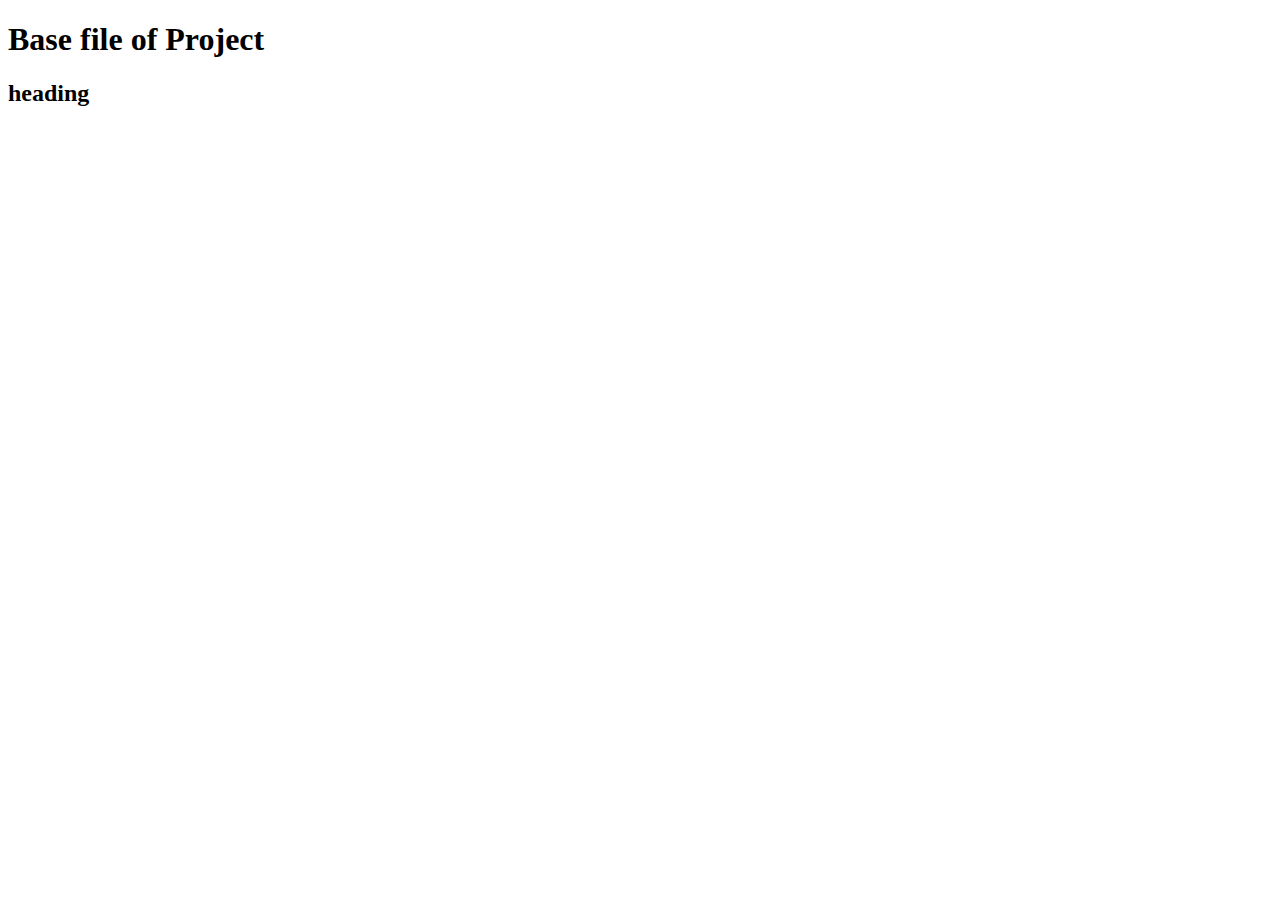
==== index.html @ 8efa00cf "added h2" ====
<!DOCTYPE html>
<html lang="en">
<head>
    <meta charset="UTF-8">
    <meta http-equiv="X-UA-Compatible" content="IE=edge">
    <meta name="viewport" content="width=device-width, initial-scale=1.0">
    <title>Document</title>
</head>
<body>
    <h1>Base file of Project</h1>
    <h2>heading</h2>
</body>
</html>
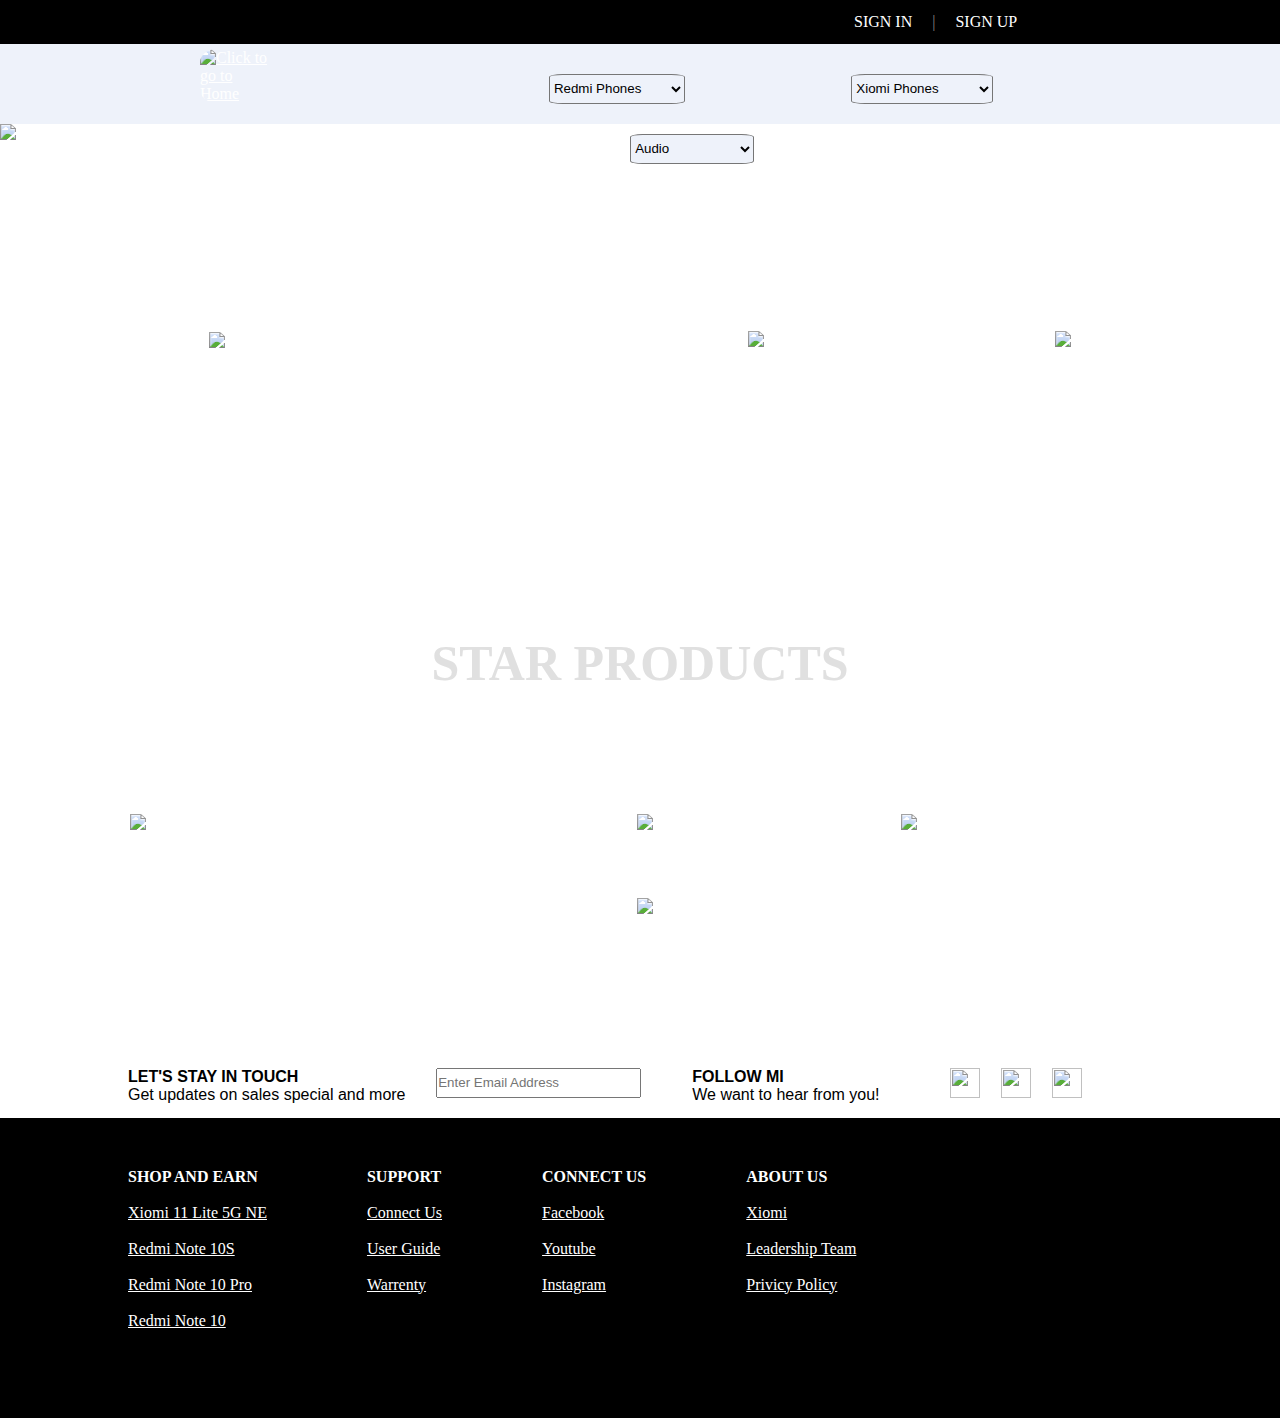
==== commit 710b810e: "changes in homepage" ====
--- a/index.html
+++ b/index.html
@@ -4,10 +4,157 @@
     <meta charset="UTF-8">
     <meta http-equiv="X-UA-Compatible" content="IE=edge">
     <meta name="viewport" content="width=device-width, initial-scale=1.0">
-    <title>Document</title>
+    <title>Home Page</title>
+    <link rel="stylesheet" href="index.css"/>
 </head>
 <body>
-    <h1>Base file of Project</h1>
-    <h2>heading</h2>
+    <div id="navigation_bar">
+        <div id="in"><a style="color: white;">SIGN IN  </a></div>
+        <span style="color: rgb(134, 133, 133);margin-right: 20px;">|</span>
+        <div id="up"><a style="color: white;">SIGN UP  </a></div>
+
+    </div>
+    <div id="home_Pannel">
+        <div id="home">
+            <a href="">
+            <img 
+            style="
+            height: 70px;
+            width: 70px;
+            margin-top: 5px;
+            border-radius: 25%;
+            "
+            src="https://imgs.search.brave.com/nWQsooe696rhsu6fzEdHiluWOzKH0VuCkLlU0ncgAuY/rs:fit:474:225:1/g:ce/aHR0cHM6Ly90c2Uz/Lm1tLmJpbmcubmV0/L3RoP2lkPU9JUC5Q/V01EMjVUMWVpUWpW/THBFWGdfN253SGFI/YSZwaWQ9QXBp" 
+            alt="Click to go to Home">
+            </a>
+        </div>
+        <div id="Mobile">
+        <select name="Redmi_Phones" id="Redmi_Phones">
+            <option value="Redmi_Phones">Redmi Phones</option>
+            <option value="Redmi_Note_10S">Redmi Note 10S</option>
+            <option value="Redmi_Note_10_Pro">Redmi Note 10 Pro</option>
+            <option value="Redmi_Note_10">Redmi Note 10</option>
+        </select>
+        <select name="Xiomi_Phones" id="xiomi_Phones">
+            <option value="Xiomi_Phones">Xiomi Phones</option>
+            <option value="Xiomi_11Lite5G_NE">Xiomi 11 Lite 5G NE</option>
+            <!-- <option value="Redmi_Note_10_Pro">Redmi Note 10 Pro</option>
+            <option value="Redmi_Note_10">Redmi Note 10</option> -->
+        </select>
+        <select name="Audio" id="audio">
+            <option value="Audio">Audio</option>
+            <option value="redmi_bud_3_pro">RedMi Bud 3 Pro</option>
+            <option value="Redmi_bud_3">Redmi Bud 3</option>
+            <option value="Xiomi_bud_3">Xiomi Bud 3</option>
+        </select>
+        </div>
+    </div>
+    <div id="top_banner">
+        <a href="">
+            <img
+            style="height: 500px; width: 100%;" 
+            src="https://i01.appmifile.com/webfile/globalimg/dongxuechun/k9dbannerEn.jpg" alt="Click Here To Visit XIAOMI 11 Lite 5G NE"></a>
+    </div>
+    <div id="mimi">
+        <div id="mimiphn">
+            <a href="">
+                <img 
+                src="https://i01.appmifile.com/webfile/globalimg/dongxuechun/purplecolor.jpg?width=398&height=230&160516" 
+                alt="Click Here to Visit RedMi Note 10S"/>
+            </a>
+        </div>
+        <div id="mimiphn">
+            <a href="">
+                <img
+                src="https://i01.appmifile.com/webfile/globalimg/0320/TO-B/web-small-banner/RN-10pro-small-banner-new.jpg?width=398&height=230&160516"
+                />
+            </a>
+        </div>
+        <div id="mimiphn">
+            <a>
+                <img
+                src="https://i01.appmifile.com/webfile/globalimg/0320/TO-B/web-small-banner/RN-10-small-banner-new.jpg?width=398&height=230&160516"
+                />
+            </a>
+        </div>
+    </div>
+    <h2>STAR PRODUCTS</h2>
+    <div class="star">
+        
+        <div class="item1"><a href=""> <img style="height: 100%; width: 100%;" src="https://i01.appmifile.com/webfile/globalimg/0320/TO-B/web-Star-Products/watch-s1-s1active.jpg?width=612&height=612" alt=""/></a></div>
+        <div class="item2"><a href=""><img style="height: 100%; width: 100%;" src="https://i01.appmifile.com/webfile/globalimg/0320/TO-B/web-Star-Products/buds-3t-pro.jpg?width=612&height=612" alt=""></a></div>
+        <div class="item3"><a href=""><img style="height: 100%; width: 100%;" src="https://i01.appmifile.com/webfile/globalimg/dongxuechun/Redmi-Buds-3.jpg?width=612&height=612" alt=""></a></div>
+        <div class="item4"><a href=""><img style="height: 100%; width: 100%;" src="https://i01.appmifile.com/webfile/globalimg/0320/TO-B/web-Star-Products/StarPro4-Purifier-4Series.jpg?width=612&height=612" alt=""></a></div>
+    </div><br/>
+    <div class="connect">
+        <div class="n123">
+            <h4>LET'S STAY IN TOUCH</h4>
+            <p>Get updates on sales special and more</p>                                         
+        </div>
+        <div class="mail">
+            <input id="mail" type="text" placeholder="Enter Email Address"/>
+        </div>
+        <div class="n123">
+            <h4>FOLLOW MI</h4>
+            <p>We want to hear from you!</p>
+        </div>
+        <div class="follow">
+            <a href="https://www.facebook.com/XiaomiGlobal/"><img style="height: 30px; width: 30px;" src="https://imgs.search.brave.com/dzzb1iTOQ-DwmvF3sW3llhv0MZroH4vEwS2TlkLFoX8/rs:fit:474:225:1/g:ce/aHR0cHM6Ly90c2U0/Lm1tLmJpbmcubmV0/L3RoP2lkPU9JUC44/S1RGS0pSeTd1dHlw/bng0Z1R1UE53SGFI/YSZwaWQ9QXBp" alt=""></a>
+            <a href="https://www.youtube.com/user/XiaomiChina"><img style="height: 30px; width: 30px;" src="https://imgs.search.brave.com/hlsZxnrAoKKd_al49bjIfVkXYvUAfYT2_wJnuo5c_N4/rs:fit:474:225:1/g:ce/aHR0cHM6Ly90c2U0/Lm1tLmJpbmcubmV0/L3RoP2lkPU9JUC5Z/aXBSOTh4blgyNm1C/X3BZV01zY05RSGFI/YSZwaWQ9QXBp" alt=""></a>
+            <a href="https://www.instagram.com/xiaomi.global/"><img style="height: 30px; width: 30px;" src="https://imgs.search.brave.com/rQX7vwiJZ2ciH_F0NfJlaCQ0C3Xr8X2xgQ0HVt2dZ7A/rs:fit:474:225:1/g:ce/aHR0cHM6Ly90c2Uy/Lm1tLmJpbmcubmV0/L3RoP2lkPU9JUC5I/Zk02WjhVNm1BRDlp/T0pRaXRwNHdBSGFI/YSZwaWQ9QXBp" alt=""></a>
+        </div>
+    </div>
+    <div class="bottom">
+        <div class="shop">
+            <ul>
+                <h4>SHOP AND EARN</h4>
+                <br/>
+                <li><a href="">Xiomi 11 Lite 5G NE</a></li>
+                <br/>
+                <li><a href="">Redmi Note 10S</a></li>
+                <br/>
+                <li><a href="">Redmi Note 10 Pro</a></li>
+                <br/>
+                <li><a href="">Redmi Note 10</a></li>
+                <br/>
+            </ul>
+        </div>
+        <div class="support">
+            <ul>
+                <h4>SUPPORT</h4>
+                <br/>
+                <li><a href="">Connect Us</a></li>
+                <br/>
+                <li><a href="">User Guide</a></li>
+                <br/>
+                <li><a href="">Warrenty</a></li>
+                <br/>
+            </ul>
+        </div>
+        <div class="connectUs">
+            <ul>
+                <h4>CONNECT US</h4>
+                <br/>
+                <li><a href="">Facebook</a></li>
+                <br/>
+                <li><a href="">Youtube</a></li>
+                <br/>
+                <li><a href="">Instagram</a></li>
+                <br/>
+            </ul>
+        </div>
+        <div class="aboutUs">
+            <ul>
+                <h4>ABOUT US</h4>
+                <br/>
+                <li><a href="">Xiomi</a></li>
+                <br/>
+                <li><a href="">Leadership Team</a></li>
+                <br/>
+                <li><a href="">Privicy Policy</a></li>
+                <br/>
+            </ul>
+        </div>
+    </div>
 </body>
 </html>--- a/index.css
+++ b/index.css
@@ -0,0 +1,236 @@
+*{
+    margin: 0;
+    padding: 0;
+    box-sizing: border-box;
+}
+body{
+    background-color: white;
+}
+/* navbar CSS */
+#navigation_bar{
+    /* height: 30px;
+    width: 100%; */
+    /* border: 10px solid red; */
+    background-color: black;
+    display: flex;
+    justify-content: flex-end;
+    padding: 1%;
+    box-shadow: rgba(0, 0, 0, 0.15) 0px 3px 3px 0px;
+}
+#in{
+    margin-right: 20px;
+}
+#up{
+    margin-right: 250px;
+}
+/* navbar CSS complete */
+/* top banner */
+#top_banner{
+    height: 50%;
+    width: 100%;
+    /* border: 10px solid red; */
+    padding-bottom: 5%;
+}
+/* top banner complete */
+/* home pannel between navbar and top banner */
+#home_Pannel{
+    display: flex;
+    background-color: #eef2fa;
+    height: 80px;
+    width: 100%;
+    /* justify-content: center; */
+}
+#home{
+    height: 100px;
+    width: 100px;
+    padding: 1;
+    margin-left: 200px;
+}
+#Mobile{
+    height: 100%;
+    width: 1200px;
+    /* border: 2px solid red; */
+    margin-left: 200px;
+    justify-content: space-around;
+}
+#Redmi_Phones{
+    margin-top: 30px;
+    margin-left: 10%;
+    cursor: pointer;
+    height: 30px;
+    border-radius: 10%;
+    background-color: #eef2fa;
+}
+#audio{
+    margin-top: 30px;
+    margin-left: 20%;
+    cursor: pointer;
+    height: 30px;
+    border-radius: 10%;
+    background-color: #eef2fa;
+}
+#xiomi_Phones{
+    margin-top: 30px;
+    margin-left: 20%;
+    cursor: pointer;
+    height: 30px;
+    border-radius: 10%;
+    background-color: #eef2fa;
+}
+
+/* home pannel between navbar and top banner complete */
+/* phones redmi */
+#mimi{
+    display: flex;
+    /* border: 10px solid red; */
+    height: 300px;
+    width: 90%;
+    /* margin: auto; */
+    margin-left: auto;
+    margin-right: auto;
+    margin-top: auto;
+    margin-bottom: auto;
+    padding-bottom: 30px;
+}
+#mimiphn{
+    margin-left: auto;
+    margin-right: auto;
+    margin-top: auto;
+    margin-bottom: auto;
+}
+h2{
+    margin-top: 10%;
+    text-align: center;
+    font-size: 50px;
+    color: #e0e0e0;
+}
+/* .item1{
+    grid-area: 1;
+}
+.item2{
+    grid-area: 2;
+}
+.item3{
+    grid-area: 3;
+}
+.item4{
+    grid-area: 4;
+}
+.star{
+    display: grid;
+    grid-template-columns: repeat(4, 1fr);
+    grid-template-areas: 
+    '1 1 2 3'
+    '1 1 2 3'
+    '1 1 4 4'
+    '1 1 4 4'
+    /* '1 1 1 1 4 4 4 4'
+    '1 1 1 1 4 4 4 4'
+    '1 1 1 1 4 4 4 4'
+    '1 1 1 1 4 4 4 4' ;
+    gap: 10px;
+    background-color: aqua;
+    border: 10px solid red;
+    height: 500px;
+    padding: 10px;
+}
+.star > div{
+    background-color: rgba(255, 255, 255, 0.8);
+    text-align: center;
+    padding: 20px 0;
+    font-size: 30px;
+} */
+.item1 { grid-area: pic1; }
+.item2 { grid-area: pic2; }
+.item3 { grid-area: pic3; }
+.item4 { grid-area: pic4; }
+.star {
+    /* border: 1px solid red; */
+    padding-top: 100px;
+    height: 50%;
+    width: 80%;
+    margin: auto;
+    display: grid;
+    grid-template-areas:
+      'pic1 pic1 pic1 pic1 pic2 pic2 pic3 pic3'
+      'pic1 pic1 pic1 pic1 pic2 pic2 pic3 pic3'
+      'pic1 pic1 pic1 pic1 pic4 pic4 pic4 pic4'
+      'pic1 pic1 pic1 pic1 pic4 pic4 pic4 pic4';
+    gap: 10px;
+    /* background-color: #2196F3; */
+    padding-bottom: 100px;
+  }
+  
+  .star > div {
+    background-color: rgba(255, 255, 255, 0.8);
+    text-align: center;
+    padding: 20px 0;
+    font-size: 30px;
+  }
+  .connect{
+      height: 10px;
+      width: 80%;
+      /* border: 1px solid red; */
+      margin: auto;
+      display: flex;
+      padding-bottom: 50px;
+  }
+  .n123{
+    font-family: Arial, Helvetica, sans-serif;
+  }
+  .mail{
+      height: 30px;
+      width: 25%;
+      /* border: 1px solid black; */
+      margin-left: 3%;
+      width: 25%;
+  }
+  #mail{
+      /* border: 1px solid red; */
+      height: 100%;
+      width: 80%;
+  }
+  .follow{
+      display: flex;
+      /* border: 1px solid red; */
+      margin: auto;
+      justify-content: space-around;
+      /* margin-left: 100px; */
+      width: 15%;
+  }
+  .bottom{
+      color: white;
+      display: flex;
+      height: 300px;
+      width: 100%;
+      background-color: black;
+      /* margin: auto; */
+  }
+  .shop{
+      /* display: inline; */
+      margin-left: 10%;
+      margin-top: 50px;
+      /* margin: auto; */
+  }
+  .support{
+      /* margin: auto; */
+      margin-left: 100px;
+      margin-top: 50px;
+  }
+  .connectUs{
+      /* margin: auto; */
+      margin-left: 100px;
+      margin-top: 50px;
+  }
+  .aboutUs{
+      /* margin: auto; */
+      margin-left: 100px;
+      margin-top: 50px;
+  }
+ 
+  a{
+      color: white;
+  }
+  ul{
+      list-style-type: none;
+  }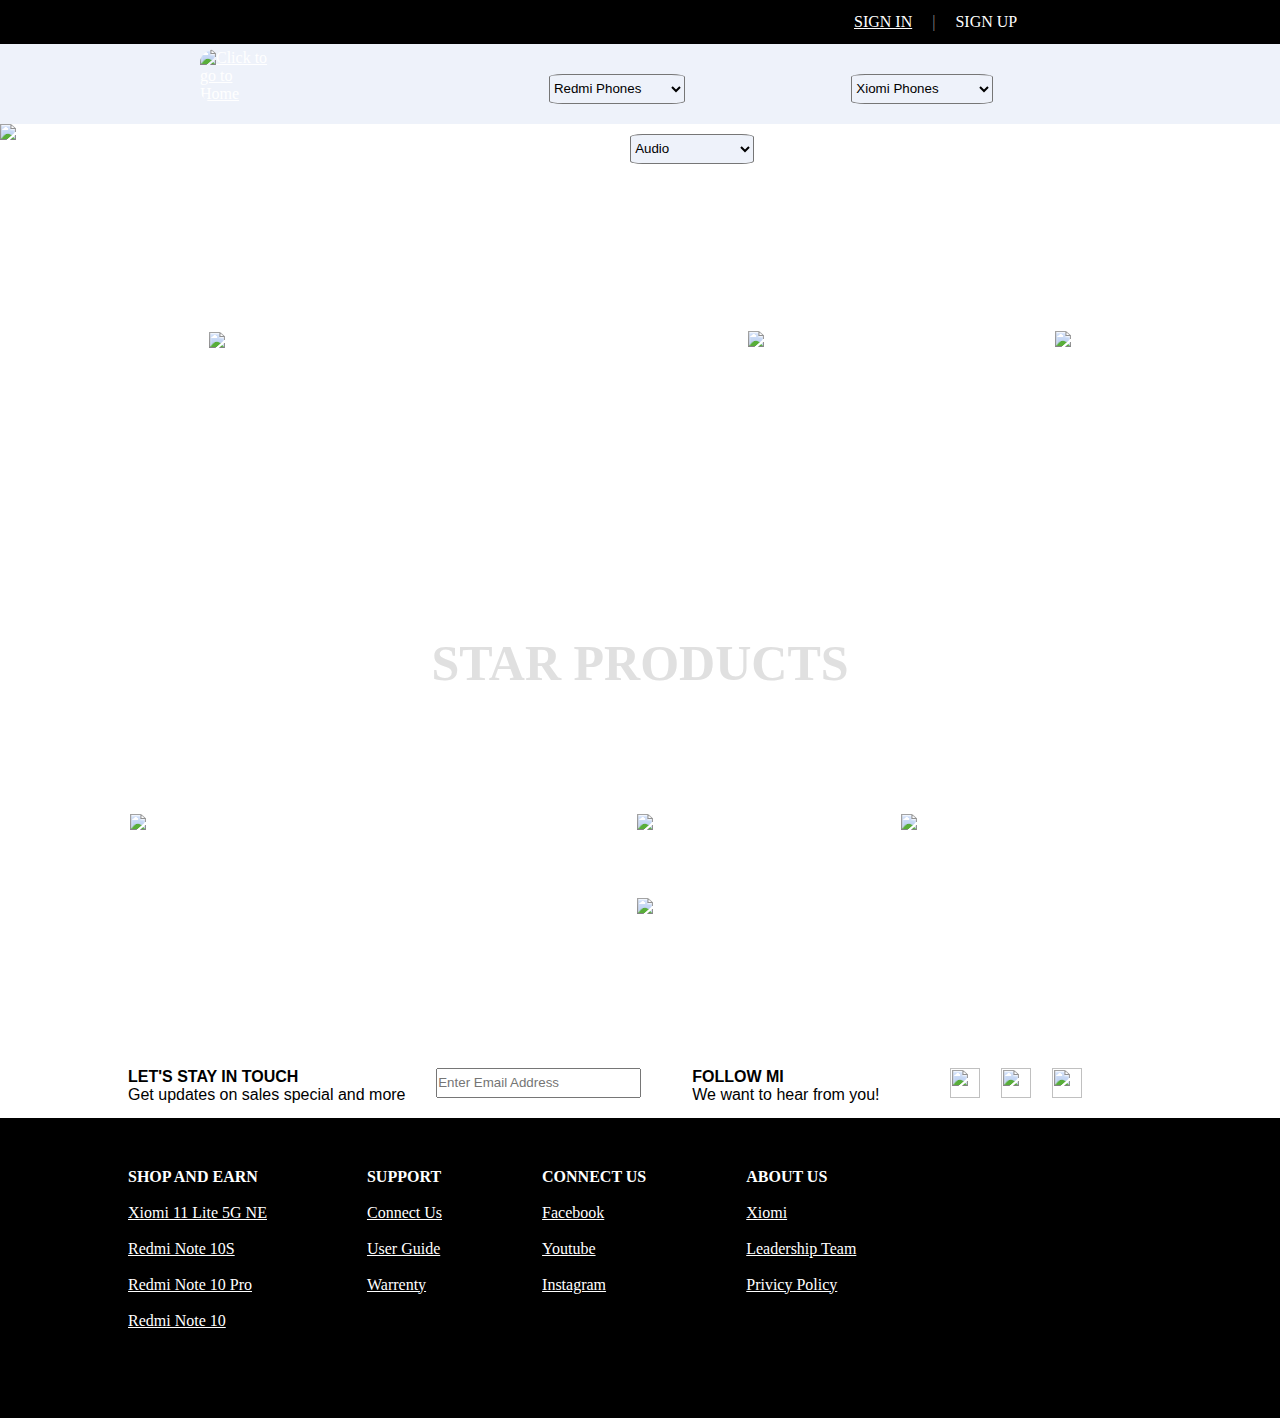
==== commit 11fb8e88: "branch" ====
--- a/index.html
+++ b/index.html
@@ -9,7 +9,7 @@
 </head>
 <body>
     <div id="navigation_bar">
-        <div id="in"><a style="color: white;">SIGN IN  </a></div>
+        <div id="in"><a href="Signin.html" style="color: white;">SIGN IN  </a></div>
         <span style="color: rgb(134, 133, 133);margin-right: 20px;">|</span>
         <div id="up"><a style="color: white;">SIGN UP  </a></div>
 
